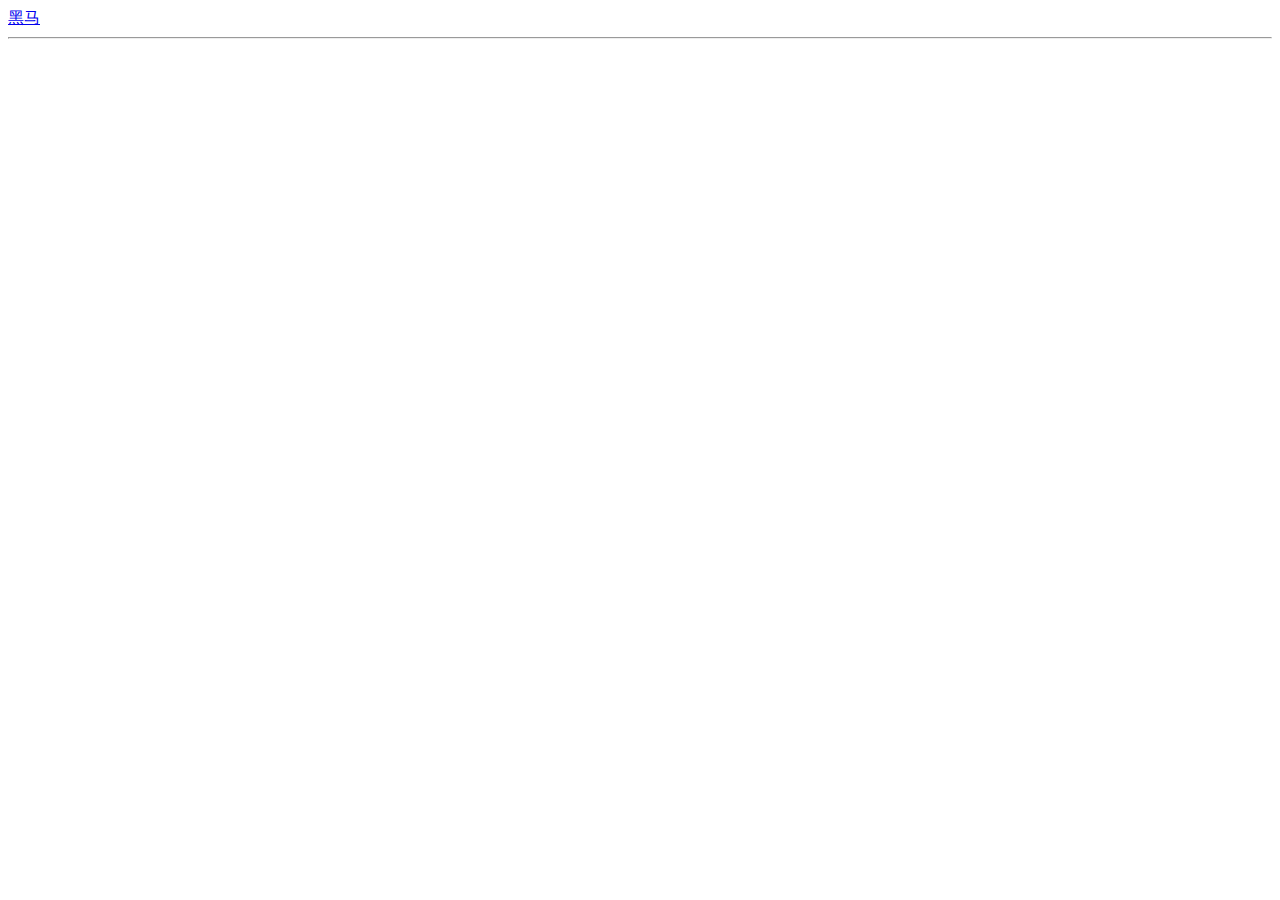
==== index.html @ 8a17fb4a "1" ====
<!DOCTYPE html>
<html lang="en">
<head>
    <meta charset="UTF-8">
    <meta name="viewport" content="width=device-width, initial-scale=1.0">
    <meta http-equiv="X-UA-Compatible" content="ie=edge">
    <title>Document</title>
</head>
<body>
    <a href="HEiM/index2.html">黑马</a><hr>
</body>
</html>
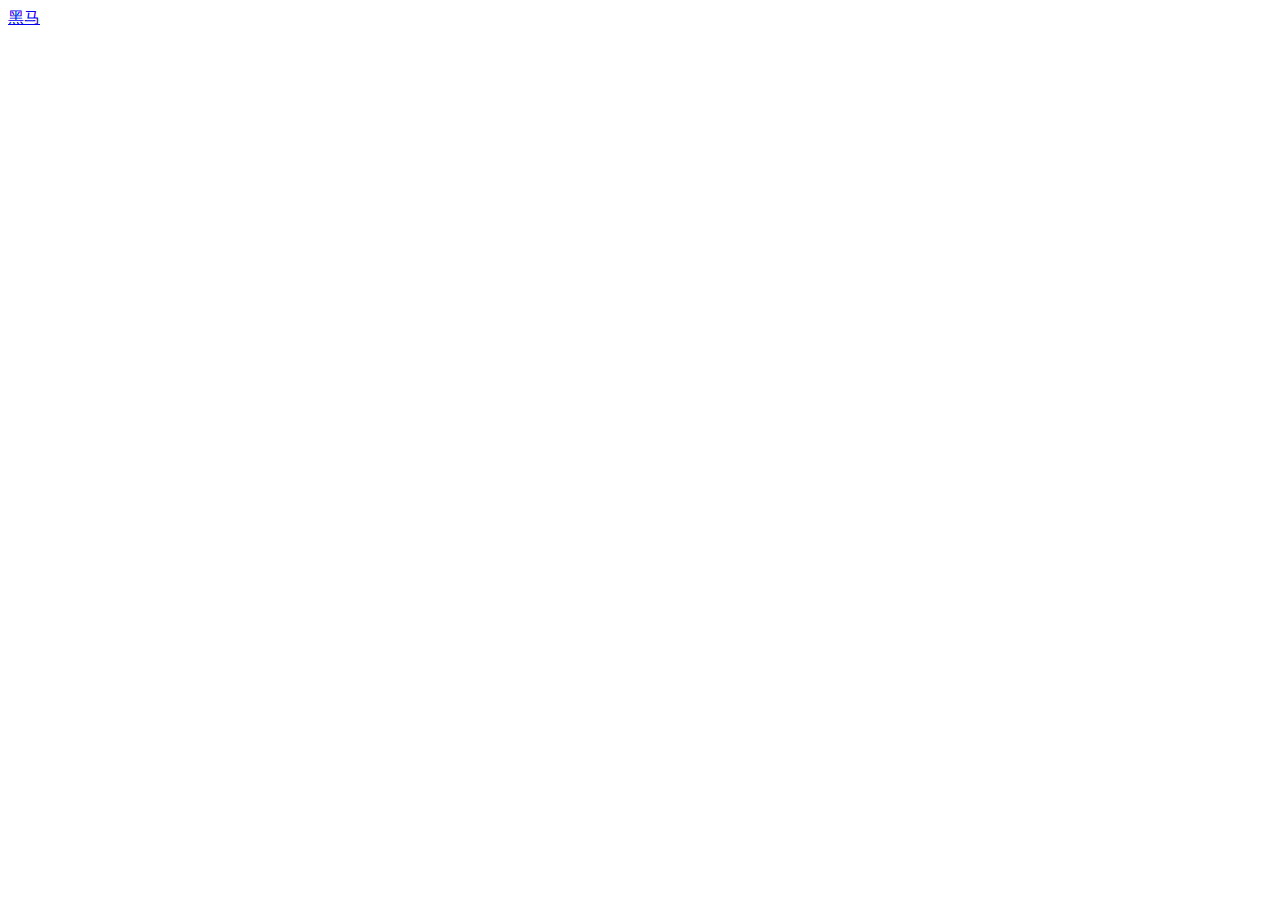
==== commit 3621ea5d: "Update index.html" ====
--- a/index.html
+++ b/index.html
@@ -7,6 +7,6 @@
     <title>Document</title>
 </head>
 <body>
-    <a href="HEiM/index2.html">黑马</a><hr>
+    <a href="HeiM/index2.html">黑马</a>
 </body>
 </html>